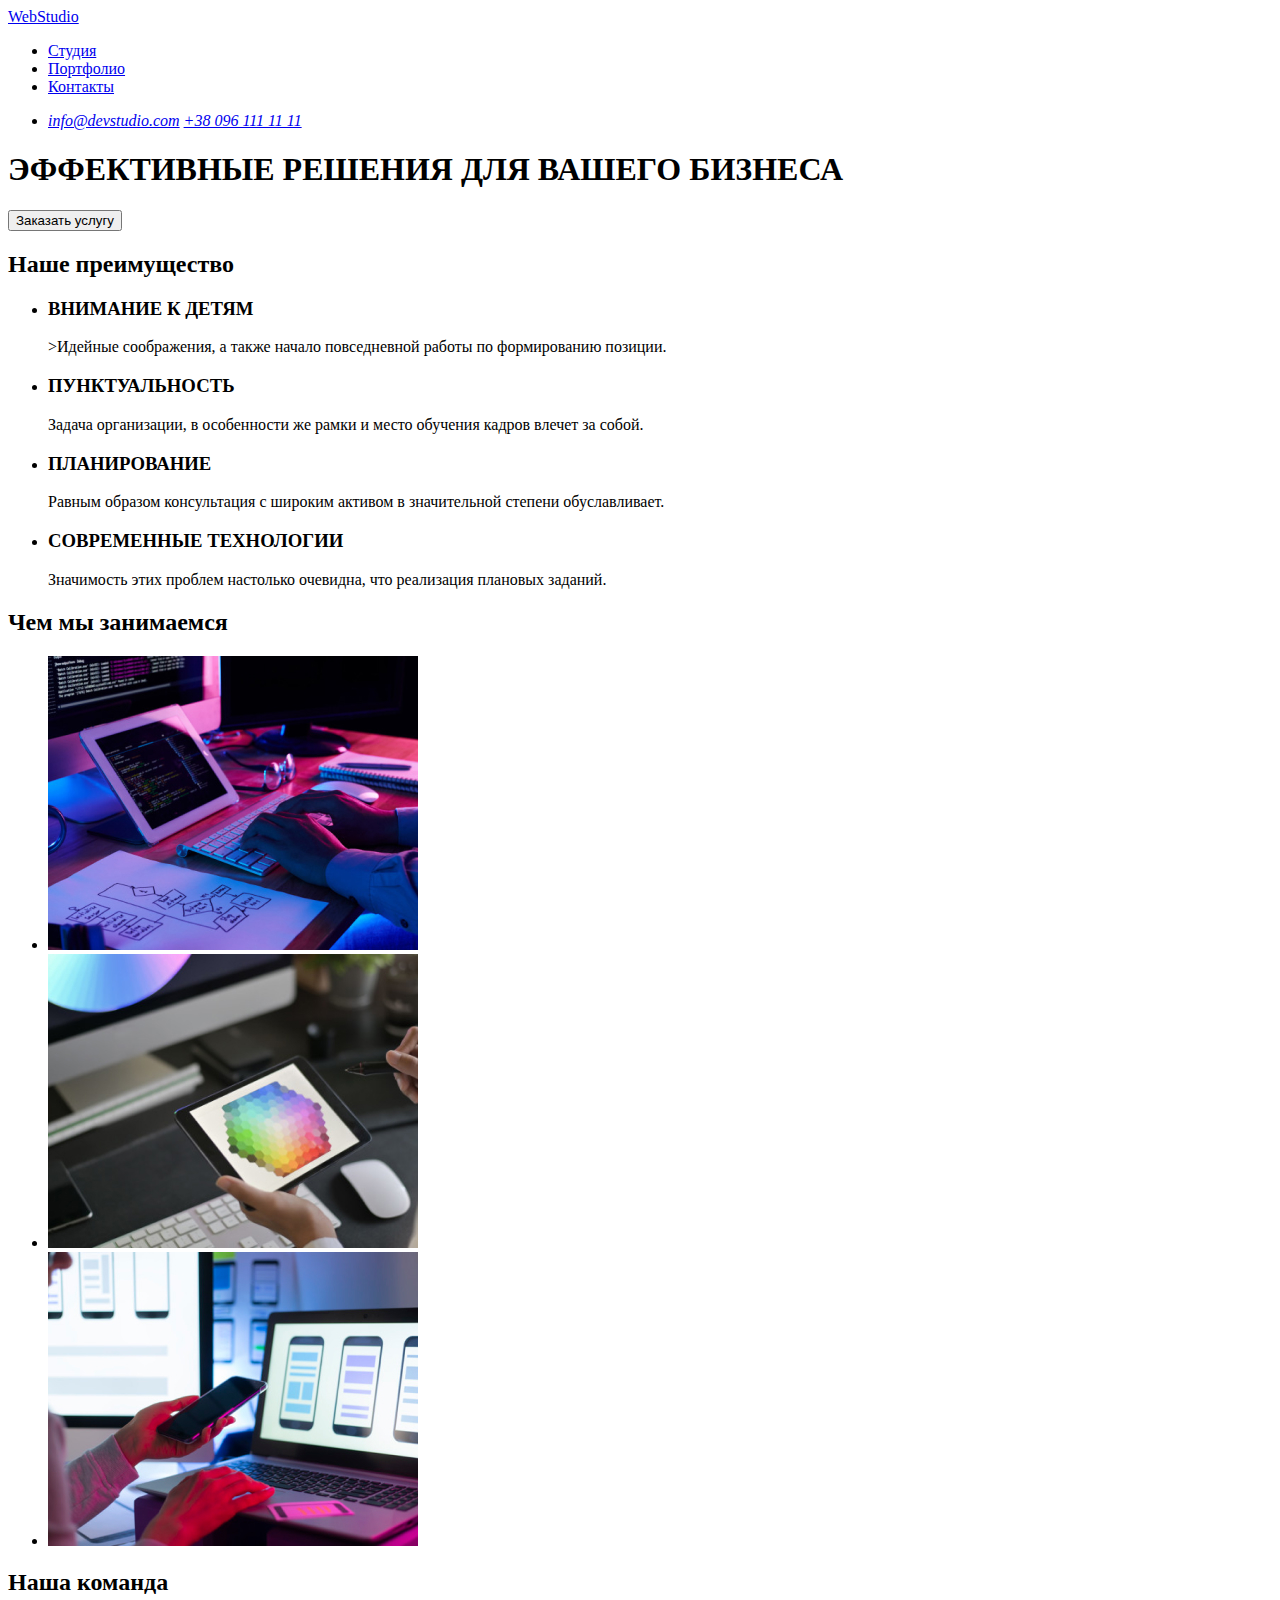
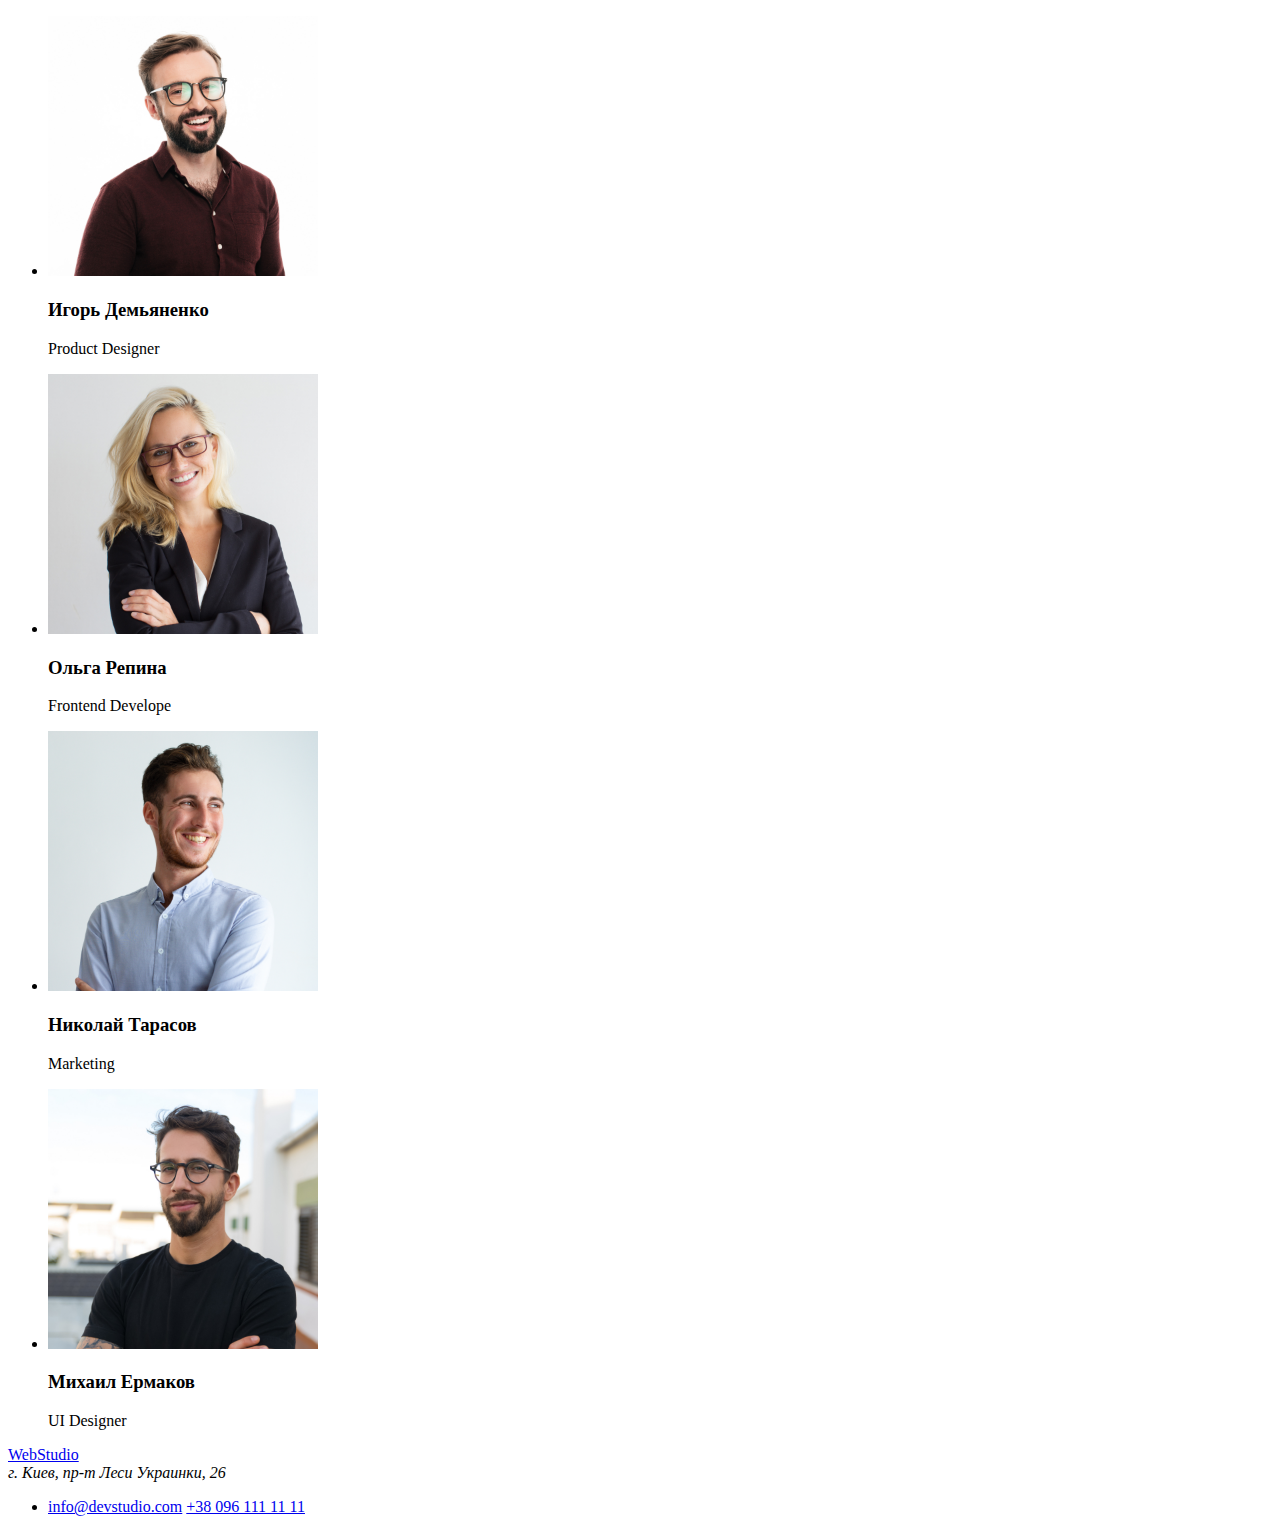
==== index.html @ 913a03cc "проект дз1" ====
<!DOCTYPE html>
<html lang="ru">
<head>
    <meta charset="UTF-8">
    <meta name="viewport" content="width=device-width, initial-scale=1.0">
    <title lang="en">Web Studio</title>
</head>
<body>
    <!-- шапка сайта -->
    <header>
        <nav>
           <a href="#" lang="en">WebStudio</a>
            <ul>
                <li><a href="#">Студия</a></li>
                <li><a href="#">Портфолио</a></li>
                <li><a href="#">Контакты</a></li>
            </ul>
        </nav>
        <address>
            <ul>
                <li>
                    <a href="mailto:info@devstudio.com">info@devstudio.com</a>
                    <a href="tel:+380961111111">+38 096 111 11 11</a>
                </li>
            </ul> 
        </address>
    </header>
    <!-- /шапка сайта -->
    <!-- основной контент -->
    <main>
        <!-- главный блок -->
        <section>
            <h1>ЭФФЕКТИВНЫЕ РЕШЕНИЯ ДЛЯ ВАШЕГО БИЗНЕСА</h1>
            <button>Заказать услугу</button>
        </section>
        <!-- наше преимущество -->
        <section>
            <h2>Наше преимущество</h2>
            <ul>
                <li>
                    <h3>ВНИМАНИЕ К ДЕТЯМ</h3>
                    <p>>Идейные соображения, а также начало повседневной работы по формированию позиции.</p>
                </li>
                <li>
                    <h3>ПУНКТУАЛЬНОСТЬ</h3>
                    <p>Задача организации, в особенности же рамки и место обучения кадров влечет за собой.</p>
                </li>
                <li>
                    <h3>ПЛАНИРОВАНИЕ</h3>
                    <p>Равным образом консультация с широким активом в значительной степени обуславливает.</p>
                </li>
                <li>
                    <h3>СОВРЕМЕННЫЕ ТЕХНОЛОГИИ</h3>
                    <p>Значимость этих проблем настолько очевидна, что реализация плановых заданий.</p>
                </li>
            </ul>
        </section>
        <!-- чем мы занимаемся -->
        <section>
            <h2>Чем мы занимаемся</h2>
            <ul>
                <li><img src="./img/development.jpg" alt="разроботка" width="370" height="294"></li>
                <li><img src="./img/design.jpg" alt="дизайн" width="370" height="294"></li>
                <li><img src="./img/presentation.jpg" alt="презентация" width="370" height="294"></li>
            </ul>
        </section>
        <!-- наша команда -->
        <section>
            <h2>Наша команда</h2>
            <ul>
                <li>
                    <img src="./img/igor.jpg" alt="Игорь Демьяненко" width="270" height="260">
                    <h3>Игорь Демьяненко</h3>
                    <p lang="en">Product Designer</p>
                </li>
                <li>
                    <img src="./img/olga.jpg" alt="Ольга Репина" width="270" height="260">
                    <h3>Ольга Репина</h3>
                    <p lang="en">Frontend Develope</p>
                </li>
                <li>
                    <img src="./img/nik.jpg" alt="Николай Тарасов" width="270" height="260">
                    <h3>Николай Тарасов</h3>
                    <p lang="en">Marketing</p>
                </li>
                <li>
                    <img src="./img/mih.jpg" alt="Михаил Ермаков" width="270" height="260">
                    <h3>Михаил Ермаков</h3>
                    <p lang="en">UI Designer</p>
                </li>
            </ul>
        </section>
    </main>
    <!-- /основной контент -->
    <!-- подвал сайта -->
    <footer>
        <a href="#" lang="en">WebStudio</a>
        <address>г. Киев, пр-т Леси Украинки, 26</address>
        <ul>
            <li>
                <a href="mailto:info@devstudio.com">info@devstudio.com</a>
                <a href="tel:+380961111111">+38 096 111 11 11</a>
            </li>
        </ul> 
    </footer>
    <!-- /подвал сайта -->
</body>
</html>
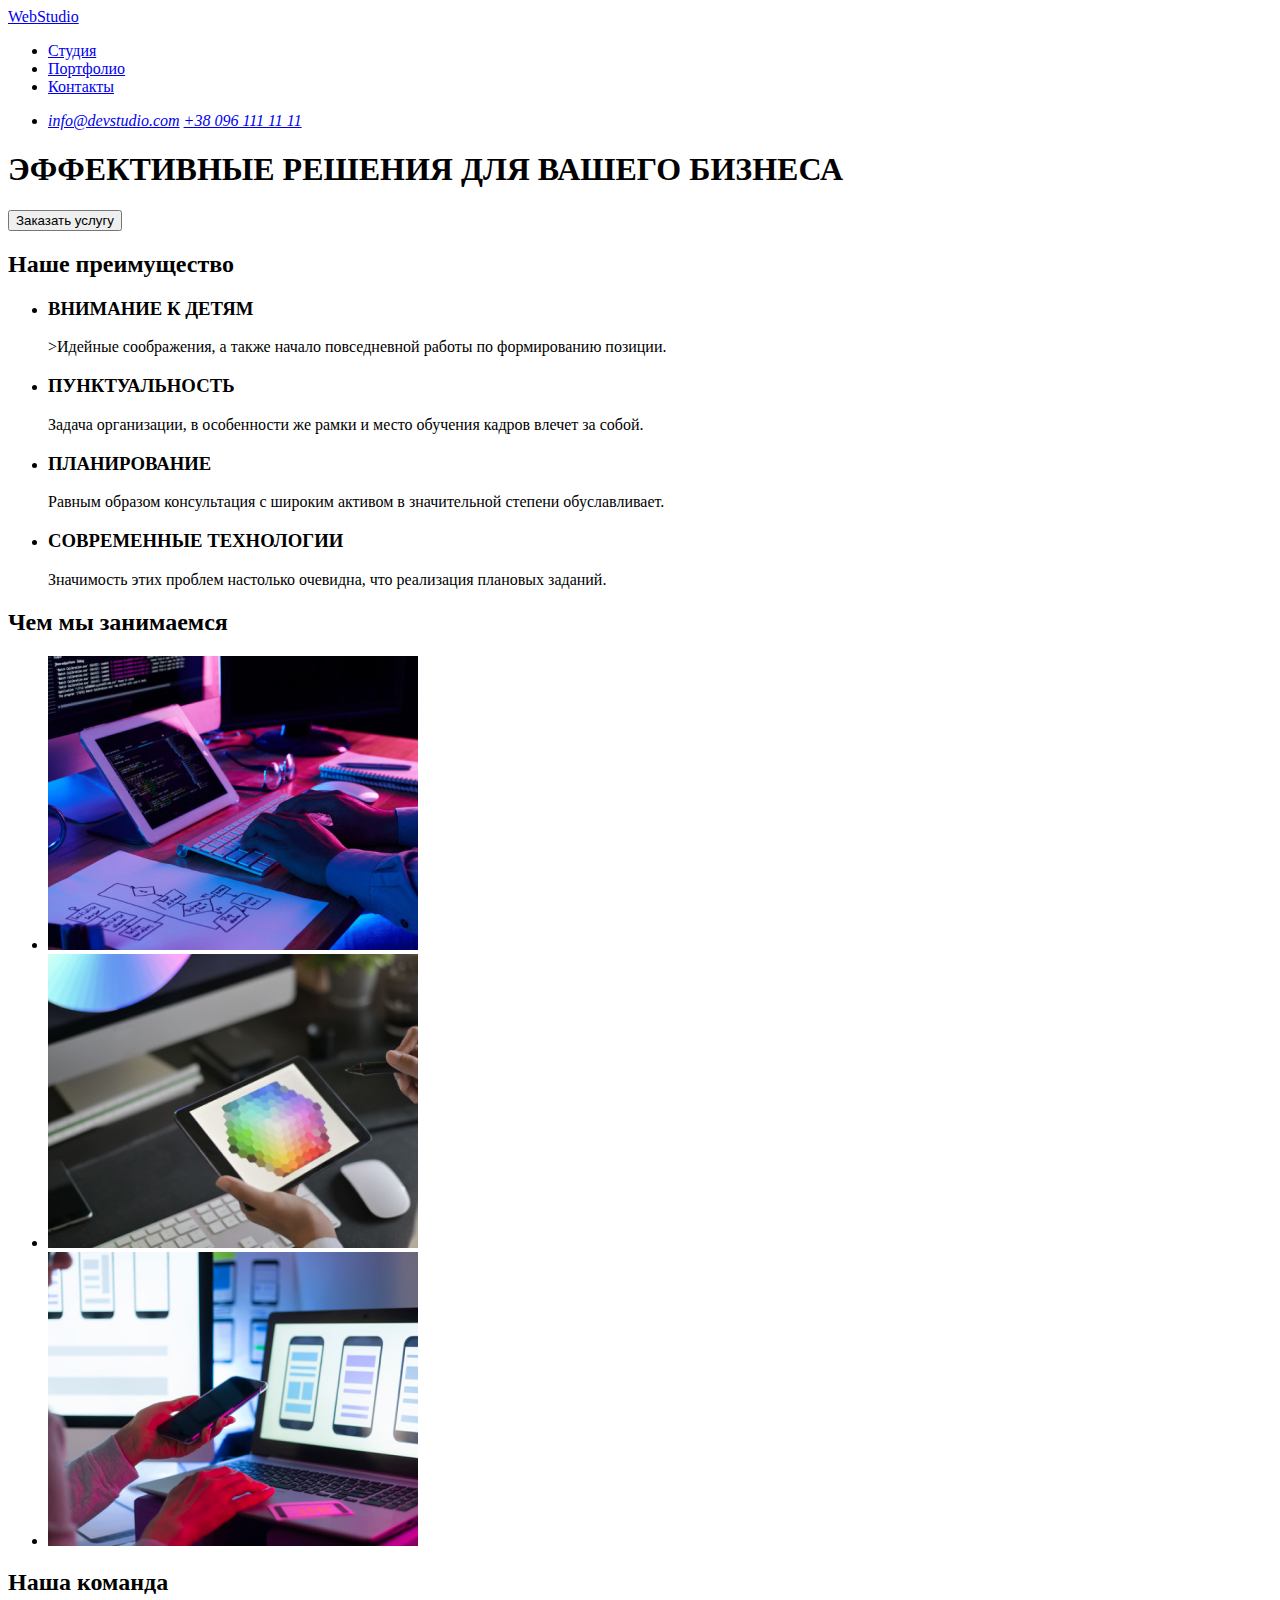
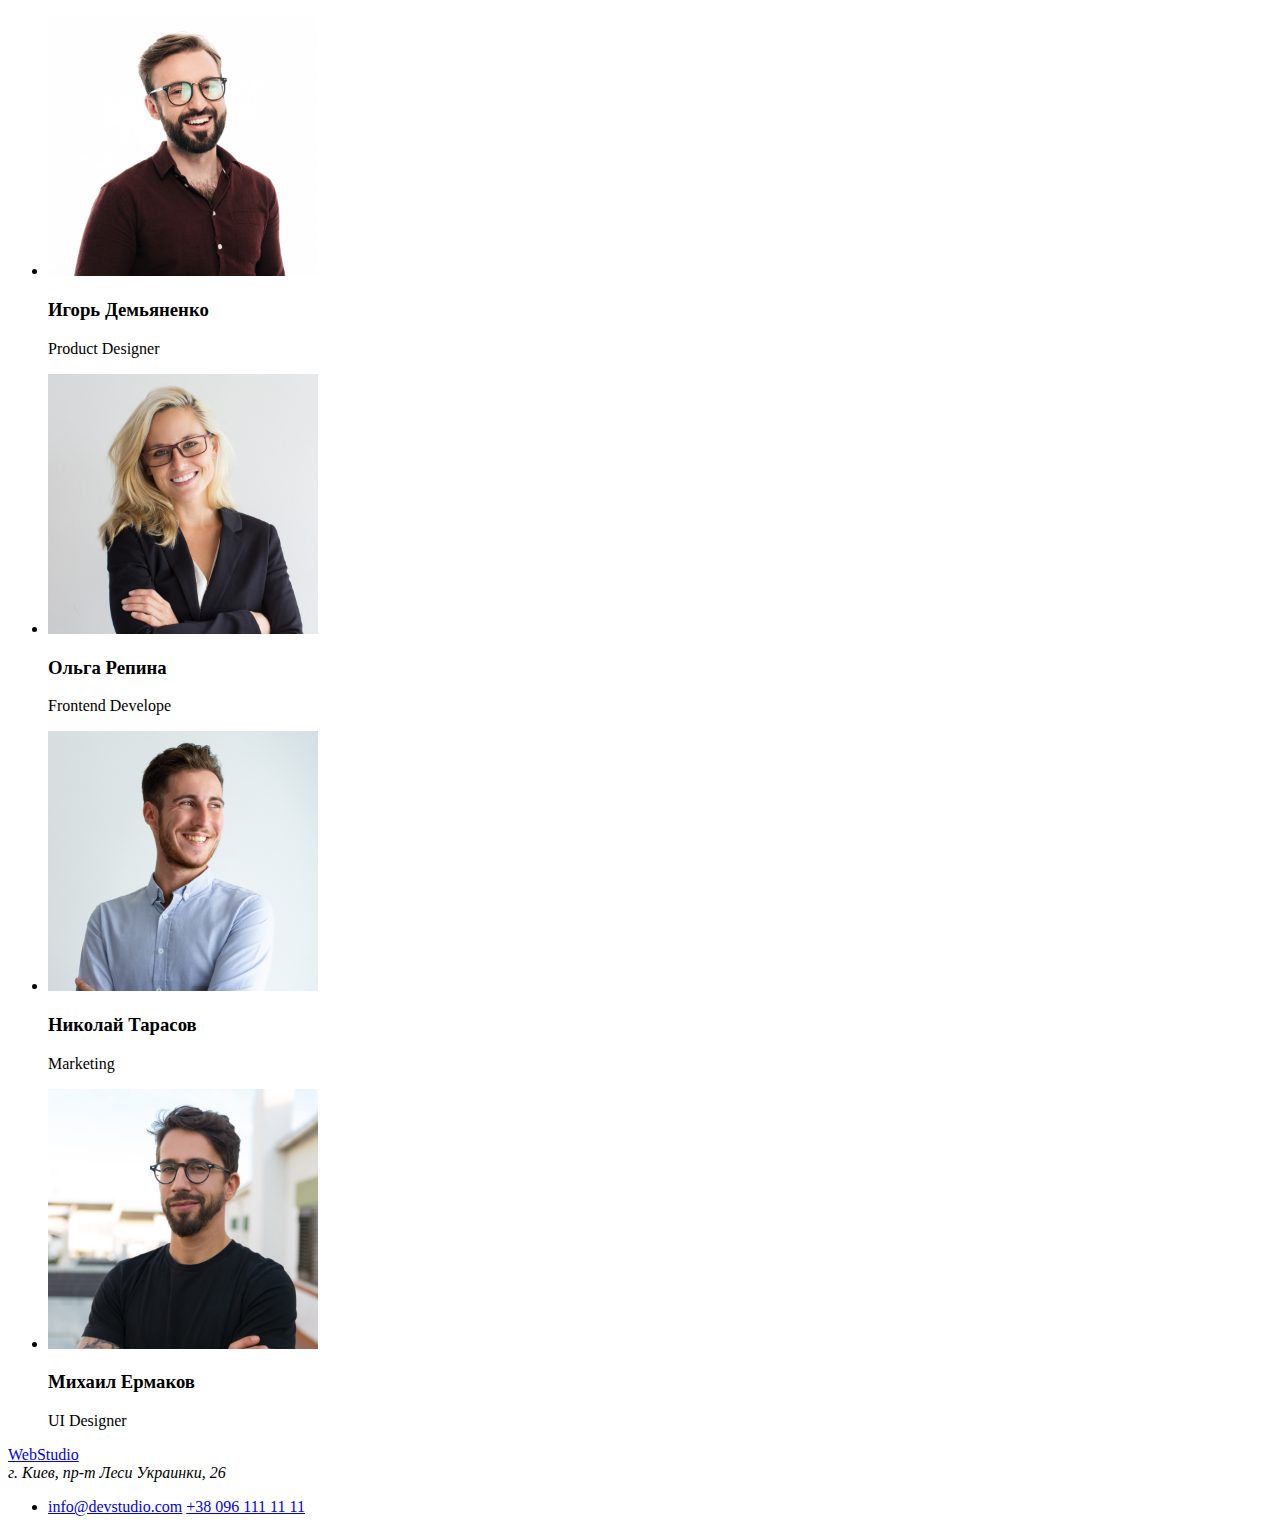
==== commit 01c5f0c7: "разметка портфолио" ====
--- a/index.html
+++ b/index.html
@@ -9,7 +9,7 @@
     <!-- шапка сайта -->
     <header>
         <nav>
-           <a href="#" lang="en">WebStudio</a>
+           <a href="#" lang="en"><span>Web</span>Studio</a>
             <ul>
                 <li><a href="#">Студия</a></li>
                 <li><a href="#">Портфолио</a></li>
@@ -94,7 +94,7 @@
     <!-- /основной контент -->
     <!-- подвал сайта -->
     <footer>
-        <a href="#" lang="en">WebStudio</a>
+        <a href="#" lang="en"><span>Web</span>Studio</a>
         <address>г. Киев, пр-т Леси Украинки, 26</address>
         <ul>
             <li>
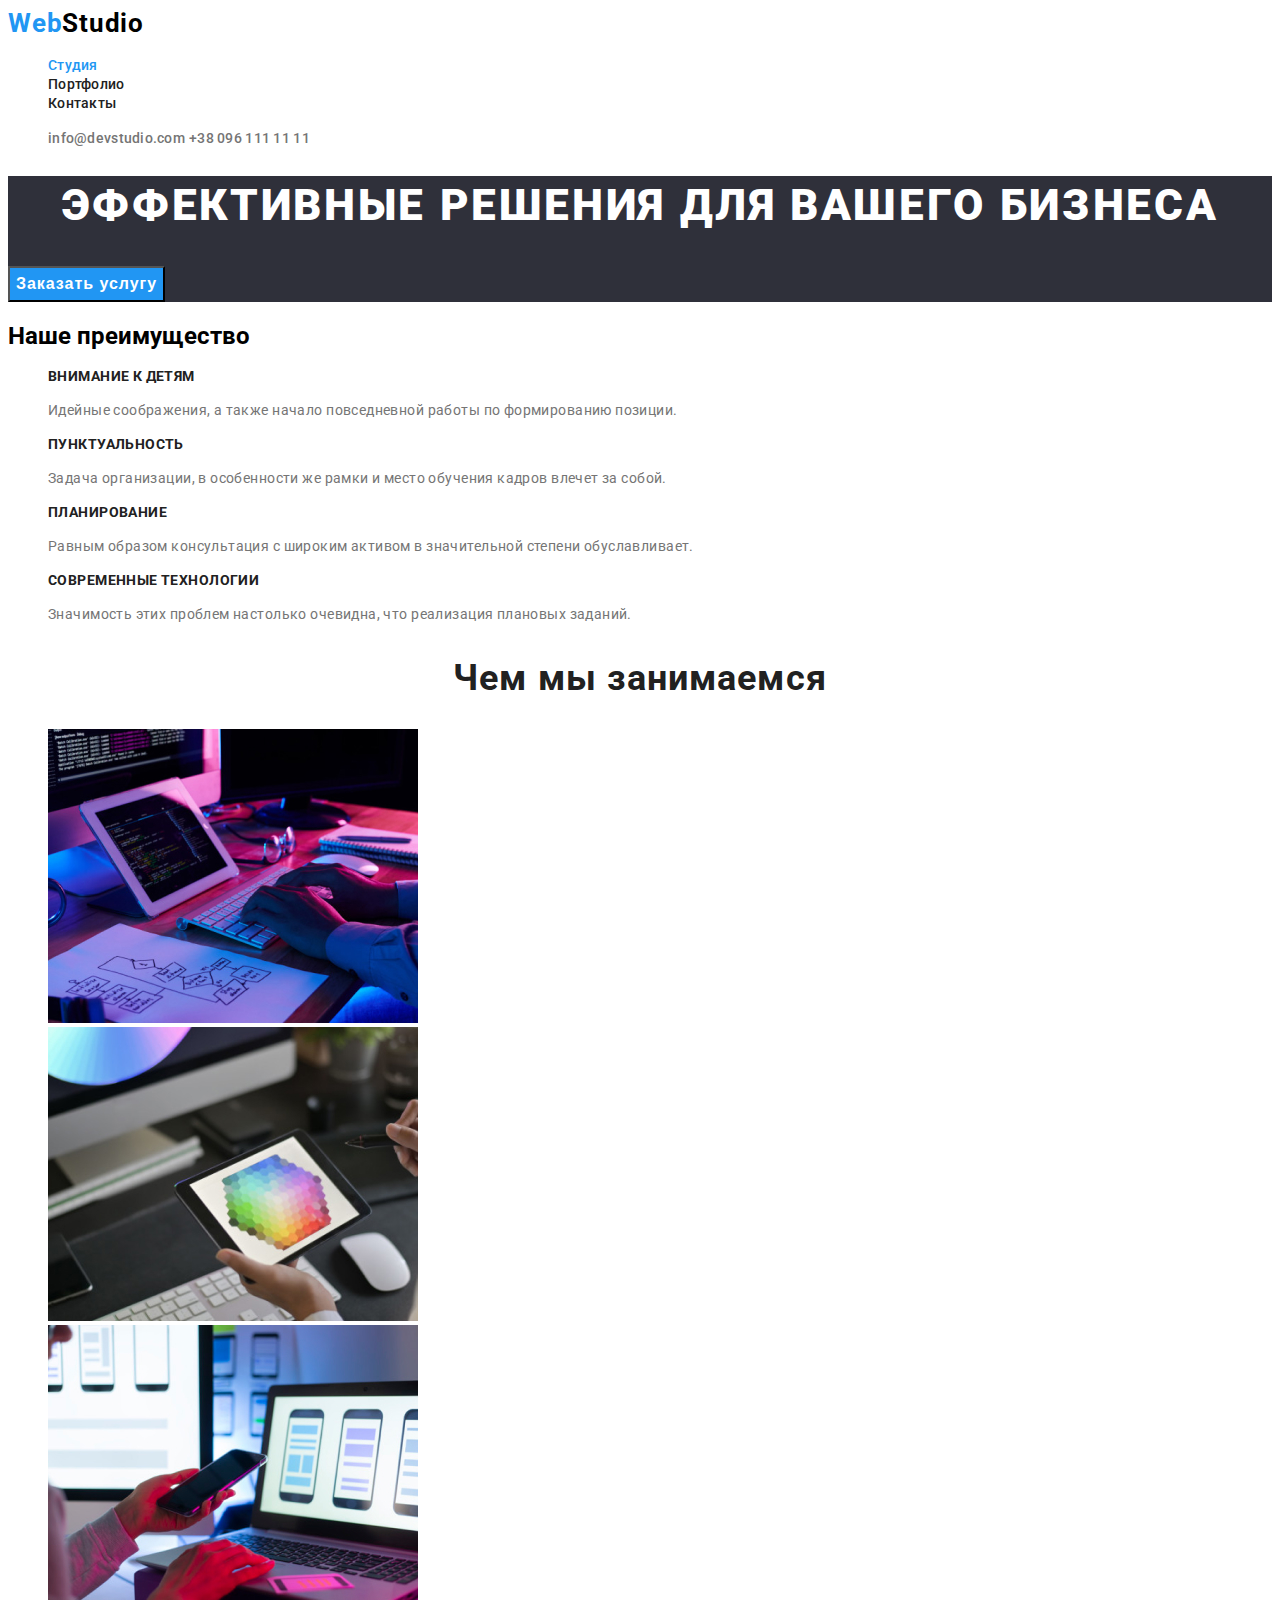
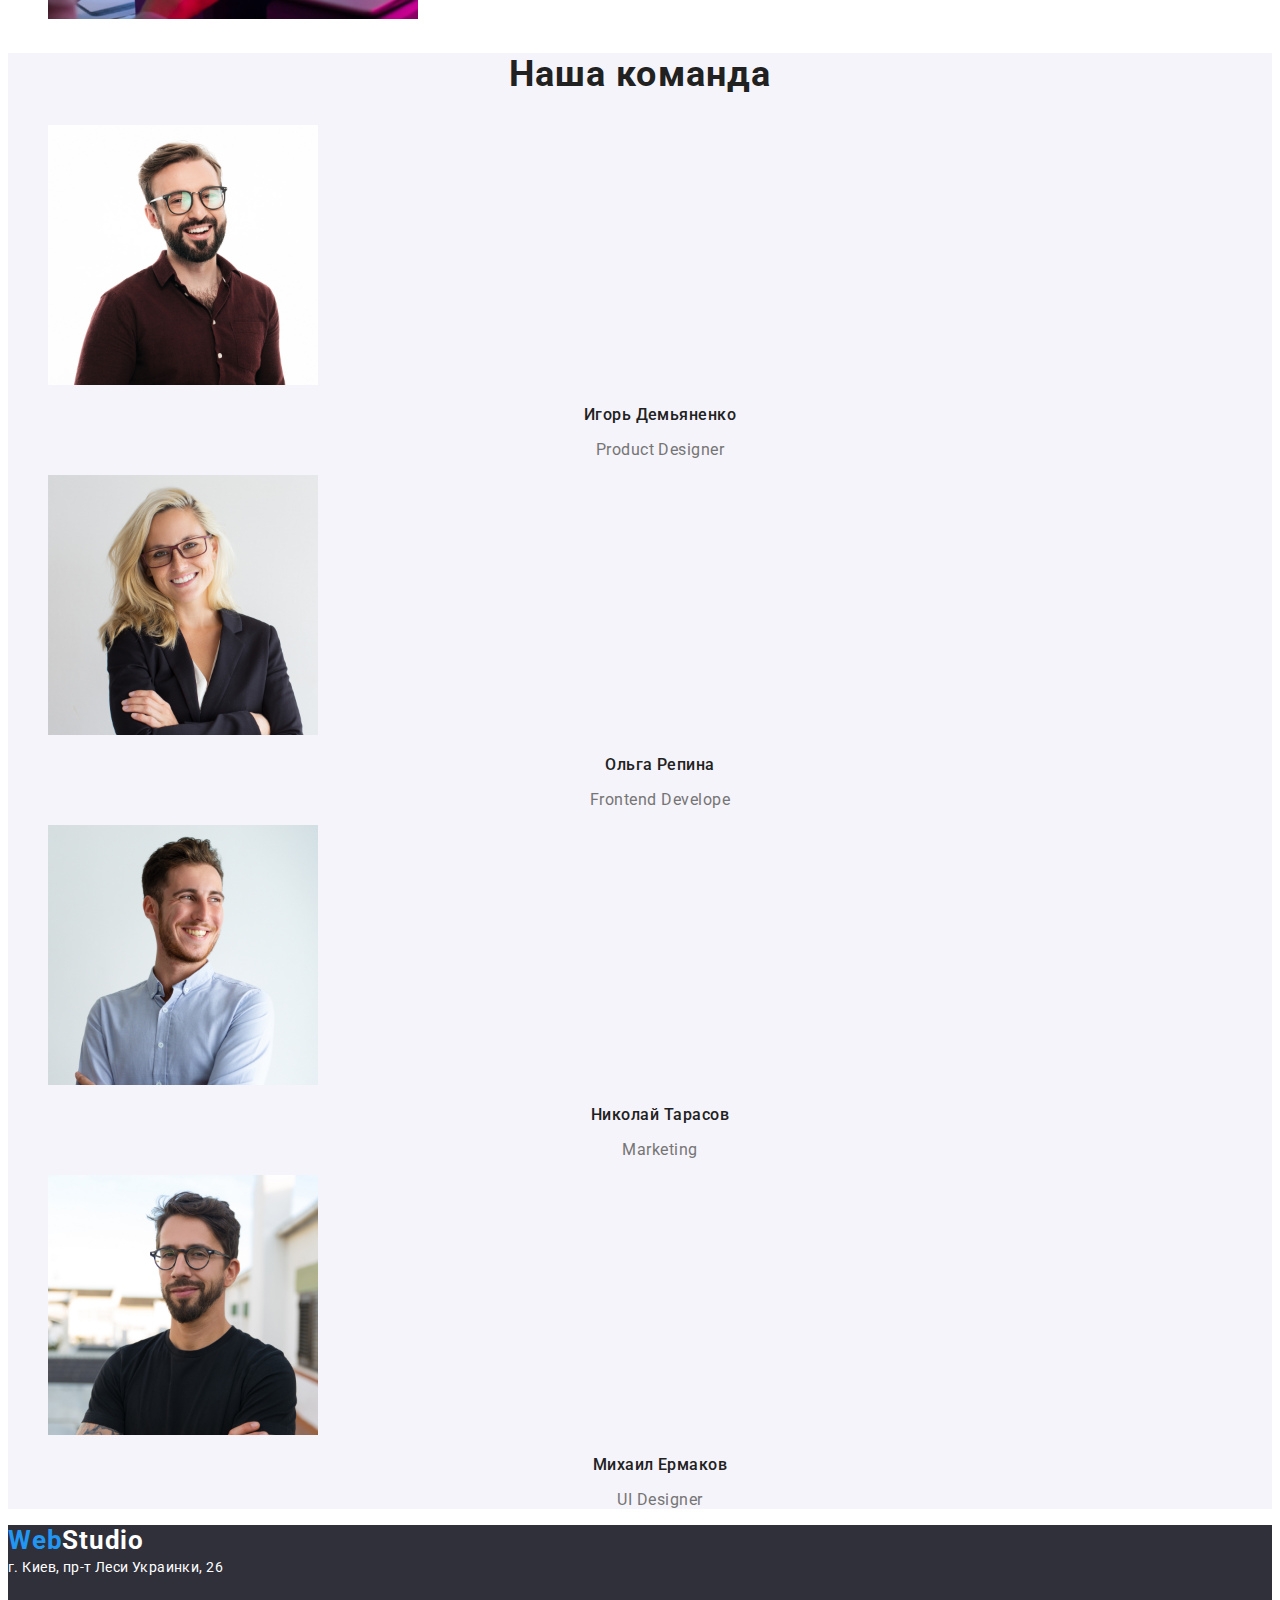
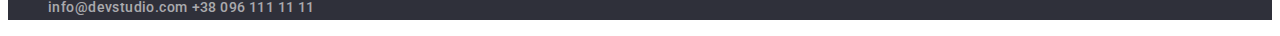
==== commit a34e5d90: "сделан цвет и шрифт" ====
--- a/index.html
+++ b/index.html
@@ -4,23 +4,30 @@
     <meta charset="UTF-8">
     <meta name="viewport" content="width=device-width, initial-scale=1.0">
     <title lang="en">Web Studio</title>
+    <link rel="stylesheet" href="https://cdnjs.cloudflare.com/ajax/libs/modern-normalize/1.0.0/modern-normalize.css"
+    integrity="sha512-Zx6MlUMKSVJoQ+83OwhdILe8cSEsCzfqThJd7J/VA2UrK6Ctj85p+xzqfyuNXE5B1k25uUdmJ2OzItbBy9GHAQ=="
+    crossorigin="anonymous" />
+    <link rel="preconnect" href="https://fonts.gstatic.com">
+    <link href="https://fonts.googleapis.com/css2?family=Raleway:wght@700&family=Roboto:wght@400;500;700&display=swap"
+    rel="stylesheet">
+    <link rel="stylesheet" href="./css/styles.css">
 </head>
 <body>
     <!-- шапка сайта -->
-    <header>
-        <nav>
-           <a href="#" lang="en"><span>Web</span>Studio</a>
-            <ul>
-                <li><a href="#">Студия</a></li>
-                <li><a href="#">Портфолио</a></li>
-                <li><a href="#">Контакты</a></li>
+    <header class="header">
+        <nav class="menu">
+           <a href="#" lang="en" class="logo"><span class="logo-slogan">Web</span>Studio</a>
+            <ul class="list-no-stule">
+                <li><a href="./index.html" class="menu-nav color-atelier">Студия</a></li>
+                <li><a href="./portfolio.html" class="menu-nav">Портфолио</a></li>
+                <li><a href="#" class="menu-nav">Контакты</a></li>
             </ul>
         </nav>
         <address>
-            <ul>
+            <ul class="list-no-stule">
                 <li>
-                    <a href="mailto:info@devstudio.com">info@devstudio.com</a>
-                    <a href="tel:+380961111111">+38 096 111 11 11</a>
+                    <a href="mailto:info@devstudio.com" class="address">info@devstudio.com</a>
+                    <a href="tel:+380961111111" class="address">+38 096 111 11 11</a>
                 </li>
             </ul> 
         </address>
@@ -29,77 +36,103 @@
     <!-- основной контент -->
     <main>
         <!-- главный блок -->
-        <section>
-            <h1>ЭФФЕКТИВНЫЕ РЕШЕНИЯ ДЛЯ ВАШЕГО БИЗНЕСА</h1>
-            <button>Заказать услугу</button>
+        <section class="hero">
+            <h1 class="hero-text">ЭФФЕКТИВНЫЕ РЕШЕНИЯ ДЛЯ ВАШЕГО БИЗНЕСА</h1>
+            <button type="button" class="button-promo">Заказать услугу</button>
         </section>
         <!-- наше преимущество -->
-        <section>
+        <section class="advantage">
             <h2>Наше преимущество</h2>
-            <ul>
+
+            <ul class="list-no-stule">
                 <li>
-                    <h3>ВНИМАНИЕ К ДЕТЯМ</h3>
-                    <p>>Идейные соображения, а также начало повседневной работы по формированию позиции.</p>
+                    <h3 class="key-slogan">ВНИМАНИЕ К ДЕТЯМ</h3>
+                    <p class="text">Идейные соображения, а также начало повседневной работы по формированию позиции.</p>
                 </li>
                 <li>
-                    <h3>ПУНКТУАЛЬНОСТЬ</h3>
-                    <p>Задача организации, в особенности же рамки и место обучения кадров влечет за собой.</p>
+                    <h3 class="key-slogan">ПУНКТУАЛЬНОСТЬ</h3>
+                    <p class="text">Задача организации, в особенности же рамки и место обучения кадров влечет за собой.</p>
                 </li>
                 <li>
-                    <h3>ПЛАНИРОВАНИЕ</h3>
-                    <p>Равным образом консультация с широким активом в значительной степени обуславливает.</p>
+                    <h3 class="key-slogan">ПЛАНИРОВАНИЕ</h3>
+                    <p class="text">Равным образом консультация с широким активом в значительной степени обуславливает.</p>
                 </li>
                 <li>
-                    <h3>СОВРЕМЕННЫЕ ТЕХНОЛОГИИ</h3>
-                    <p>Значимость этих проблем настолько очевидна, что реализация плановых заданий.</p>
+                    <h3 class="key-slogan">СОВРЕМЕННЫЕ ТЕХНОЛОГИИ</h3>
+                    <p class="text">Значимость этих проблем настолько очевидна, что реализация плановых заданий.</p>
                 </li>
             </ul>
         </section>
         <!-- чем мы занимаемся -->
-        <section>
-            <h2>Чем мы занимаемся</h2>
-            <ul>
-                <li><img src="./img/development.jpg" alt="разроботка" width="370" height="294"></li>
-                <li><img src="./img/design.jpg" alt="дизайн" width="370" height="294"></li>
-                <li><img src="./img/presentation.jpg" alt="презентация" width="370" height="294"></li>
+        <section class="we-do">
+            <h2 class="we-do-text">Чем мы занимаемся</h2>
+            <ul class="list-no-stule">
+                <li>
+                    <a href="">
+                        <img src="./img/development.jpg" 
+                        alt="разроботка" width="370" height="294">
+                    </a>
+                </li>
+                <li>
+                    <a href="">
+                        <img src="./img/design.jpg" 
+                        alt="дизайн" width="370" height="294">
+                    </a>
+                </li>
+                <li>
+                    <a href="">
+                       <img src="./img/presentation.jpg" 
+                       alt="презентация" width="370" height="294">
+                    </a>
+                </li>
             </ul>
         </section>
+
         <!-- наша команда -->
-        <section>
-            <h2>Наша команда</h2>
-            <ul>
+
+        <section class="team">
+            <h2 class="our-team">Наша команда</h2>
+            <ul class="list-no-stule">
                 <li>
-                    <img src="./img/igor.jpg" alt="Игорь Демьяненко" width="270" height="260">
-                    <h3>Игорь Демьяненко</h3>
-                    <p lang="en">Product Designer</p>
+                    <a href="">
+                        <img src="./img/igor.jpg" alt="Игорь Демьяненко" width="270" height="260">
+                        <h3 class="name">Игорь Демьяненко</h3>
+                        <p lang="en" class="profession">Product Designer</p>
+                    </a>
                 </li>
                 <li>
-                    <img src="./img/olga.jpg" alt="Ольга Репина" width="270" height="260">
-                    <h3>Ольга Репина</h3>
-                    <p lang="en">Frontend Develope</p>
+                    <a href="">
+                        <img src="./img/olga.jpg" alt="Ольга Репина" width="270" height="260">
+                        <h3 class="name">Ольга Репина</h3>
+                        <p lang="en" class="profession">Frontend Develope</p>
+                    </a>
                 </li>
                 <li>
-                    <img src="./img/nik.jpg" alt="Николай Тарасов" width="270" height="260">
-                    <h3>Николай Тарасов</h3>
-                    <p lang="en">Marketing</p>
+                    <a href="">
+                        <img src="./img/nik.jpg" alt="Николай Тарасов" width="270" height="260">
+                        <h3 class="name">Николай Тарасов</h3>
+                        <p lang="en" class="profession">Marketing</p>
+                    </a>
                 </li>
                 <li>
-                    <img src="./img/mih.jpg" alt="Михаил Ермаков" width="270" height="260">
-                    <h3>Михаил Ермаков</h3>
-                    <p lang="en">UI Designer</p>
+                    <a href="">
+                        <img src="./img/mih.jpg" alt="Михаил Ермаков" width="270" height="260">
+                        <h3 class="name">Михаил Ермаков</h3>
+                        <p lang="en" class="profession">UI Designer</p>
+                    </a>
                 </li>
             </ul>
         </section>
     </main>
     <!-- /основной контент -->
     <!-- подвал сайта -->
-    <footer>
-        <a href="#" lang="en"><span>Web</span>Studio</a>
-        <address>г. Киев, пр-т Леси Украинки, 26</address>
-        <ul>
+    <footer class="footer">
+        <a href="#" lang="en" class="logo white-logo"><span class="logo-slogan">Web</span>Studio</a>
+        <address class="map-address">г. Киев, пр-т Леси Украинки, 26</address>
+        <ul class="list-no-stule">
             <li>
-                <a href="mailto:info@devstudio.com">info@devstudio.com</a>
-                <a href="tel:+380961111111">+38 096 111 11 11</a>
+                <a href="mailto:info@devstudio.com" class="address lower-address">info@devstudio.com</a>
+                <a href="tel:+380961111111" class="address lower-address">+38 096 111 11 11</a>
             </li>
         </ul> 
     </footer>
--- a/css/styles.css
+++ b/css/styles.css
@@ -0,0 +1,245 @@
+:root {
+  --main-text: 'Roboto', sans-serif;
+  --logo-text: 'Raleway' sans-serif;
+  --body-collor: #ffffff;
+  --link-color: #2196f3;
+  --main-color: #212121;
+  --text-color: #757575;
+}
+
+/* 
+основной фон сайта   #ffffff
+основной цвет текста #212121
+цвет парагрофа       #757575
+цвет ссылок при навидении #2196F3
+*/
+/* ========== BODY ============= */
+
+body {
+  font-family: var(--main-text);
+  font-style: normal;
+  font-weight: normal;
+  background-color: #ffffff;
+}
+
+a {
+  text-decoration: none;
+}
+
+.list-no-stule {
+  list-style: none;
+}
+
+/* ========== BODY =============== */
+
+/* =========== HEADER ============ */
+.logo {
+  font-family: var(--logo-text);
+  font-weight: bold;
+  font-size: 26px;
+  line-height: 1.19;
+  letter-spacing: 0.03em;
+  color: #000000;
+}
+.logo-slogan {
+  color: #2196f3;
+}
+
+.menu-nav {
+  font-weight: 500;
+  font-size: 14px;
+  line-height: 1.14;
+  letter-spacing: 0.02em;
+  color: #212121;
+}
+.menu-nav:hover,
+.menu-nav:focus {
+  color: var(--link-color);
+}
+
+.color-atelier {
+  color: var(--link-color);
+}
+
+.address {
+  font-style: normal;
+  font-weight: 500;
+  font-size: 14px;
+  line-height: 1.14;
+  letter-spacing: 0.02em;
+  color: var(--text-color);
+}
+.address:hover,
+.address:focus {
+  color: var(--link-color);
+}
+
+/* ============/ HEADER /=============== */
+
+/* ============== ГЛАВНЫЙ БЛОК ================== */
+
+.hero {
+  background-color: #2f303a;
+}
+
+.hero-text {
+  font-weight: 900;
+  font-size: 44px;
+  line-height: 1.36;
+  text-align: center;
+  letter-spacing: 0.06em;
+  text-transform: uppercase;
+  color: #ffffff;
+}
+
+.button-promo {
+  background-color: #2196f3;
+  color: #ffffff;
+  font-weight: bold;
+  font-size: 16px;
+  line-height: 1.87;
+  display: flex;
+  align-items: center;
+  text-align: center;
+  letter-spacing: 0.06em;
+}
+/* =========== / ГЛАВНЫЙ БЛОК /============== */
+
+/* =============== НАШЕ ПРЕИМУЩЕСТВО ========== */
+
+.key-slogan {
+  font-weight: bold;
+  font-size: 14px;
+  line-height: 1.14;
+  letter-spacing: 0.03em;
+  text-transform: uppercase;
+  color: var(--main-color);
+}
+
+.text {
+  font-weight: normal;
+  font-size: 14px;
+  line-height: 1.71;
+  letter-spacing: 0.03em;
+  color: var(--text-color);
+}
+
+/* =============== / Наше ПРЕИМУЩЕСТВО / ========== */
+
+/* ================== ЧЕМ МЫ ЗАНИМАЕМСЯ =========================== */
+
+.we-do-text {
+  font-weight: bold;
+  font-size: 36px;
+  line-height: 1.17;
+  text-align: center;
+  letter-spacing: 0.03em;
+  color: var(--main-color);
+}
+
+/* ================== / ЧЕМ МЫ ЗАНИМАЕМСЯ / =========================== */
+
+/* ==================== НАША КОМАНДА =========================== */
+
+.team {
+  background: #f5f4fa;
+}
+
+.our-team {
+  font-weight: bold;
+  font-size: 36px;
+  line-height: 1.17;
+  text-align: center;
+  letter-spacing: 0.03em;
+  color: var(--main-color);
+}
+
+.name {
+  font-weight: 500;
+  font-size: 16px;
+  line-height: 1.19;
+  text-align: center;
+  letter-spacing: 0.03em;
+  color: var(--main-color);
+}
+
+.profession {
+  font-weight: normal;
+  font-size: 16px;
+  line-height: 1.19;
+  text-align: center;
+  letter-spacing: 0.03em;
+  color: var(--text-color);
+}
+
+/* ==================== / НАША КОМАНДА /=========================== */
+
+/* ==================== FOOTER ============================== */
+
+.footer {
+  background: #2f303a;
+}
+
+.white-logo {
+  color: #ffffff;
+}
+
+.map-address {
+  font-style: normal;
+  font-size: 14px;
+  line-height: 1.71;
+  letter-spacing: 0.03em;
+  color: #ffffff;
+}
+
+.lower-address {
+  font-size: 14px;
+  line-height: 1.71;
+  letter-spacing: 0.03em;
+  color: rgba(255, 255, 255, 0.6);
+}
+
+/* ====================== / FOOTER /============================== */
+
+/* ======================= * ПОРТФОЛИО * ====================== */
+
+.color-portfolio {
+  color: var(--link-color);
+}
+
+/* =================== Кнопки  (примеры работ)================ */
+.linc-button {
+  font-weight: 500;
+  font-size: 16px;
+  line-height: 1.62;
+  text-align: center;
+  letter-spacing: 0.03em;
+  background-color: #f5f4fa;
+  color: var(--main-color);
+}
+.linc-button:hover,
+.linc-button:focus {
+  background-color: var(--link-color);
+  color: #ffffff;
+}
+/* =================== / Кнопки  (примеры работ) / ================ */
+
+/* =================== Ссылки (Примеры работ)================ */
+
+.title {
+  font-weight: bold;
+  font-size: 18px;
+  line-height: 2;
+  letter-spacing: 0.06em;
+  color: var(--main-color);
+}
+
+.information-text {
+  font-size: 16px;
+  line-height: 1.87;
+  letter-spacing: 0.03em;
+  color: var(--text-color);
+}
+/* =================== / Ссылки (Примеры работ) /================ */
+
+/* ======================= / * ПОРТФОЛИО * / ====================== */
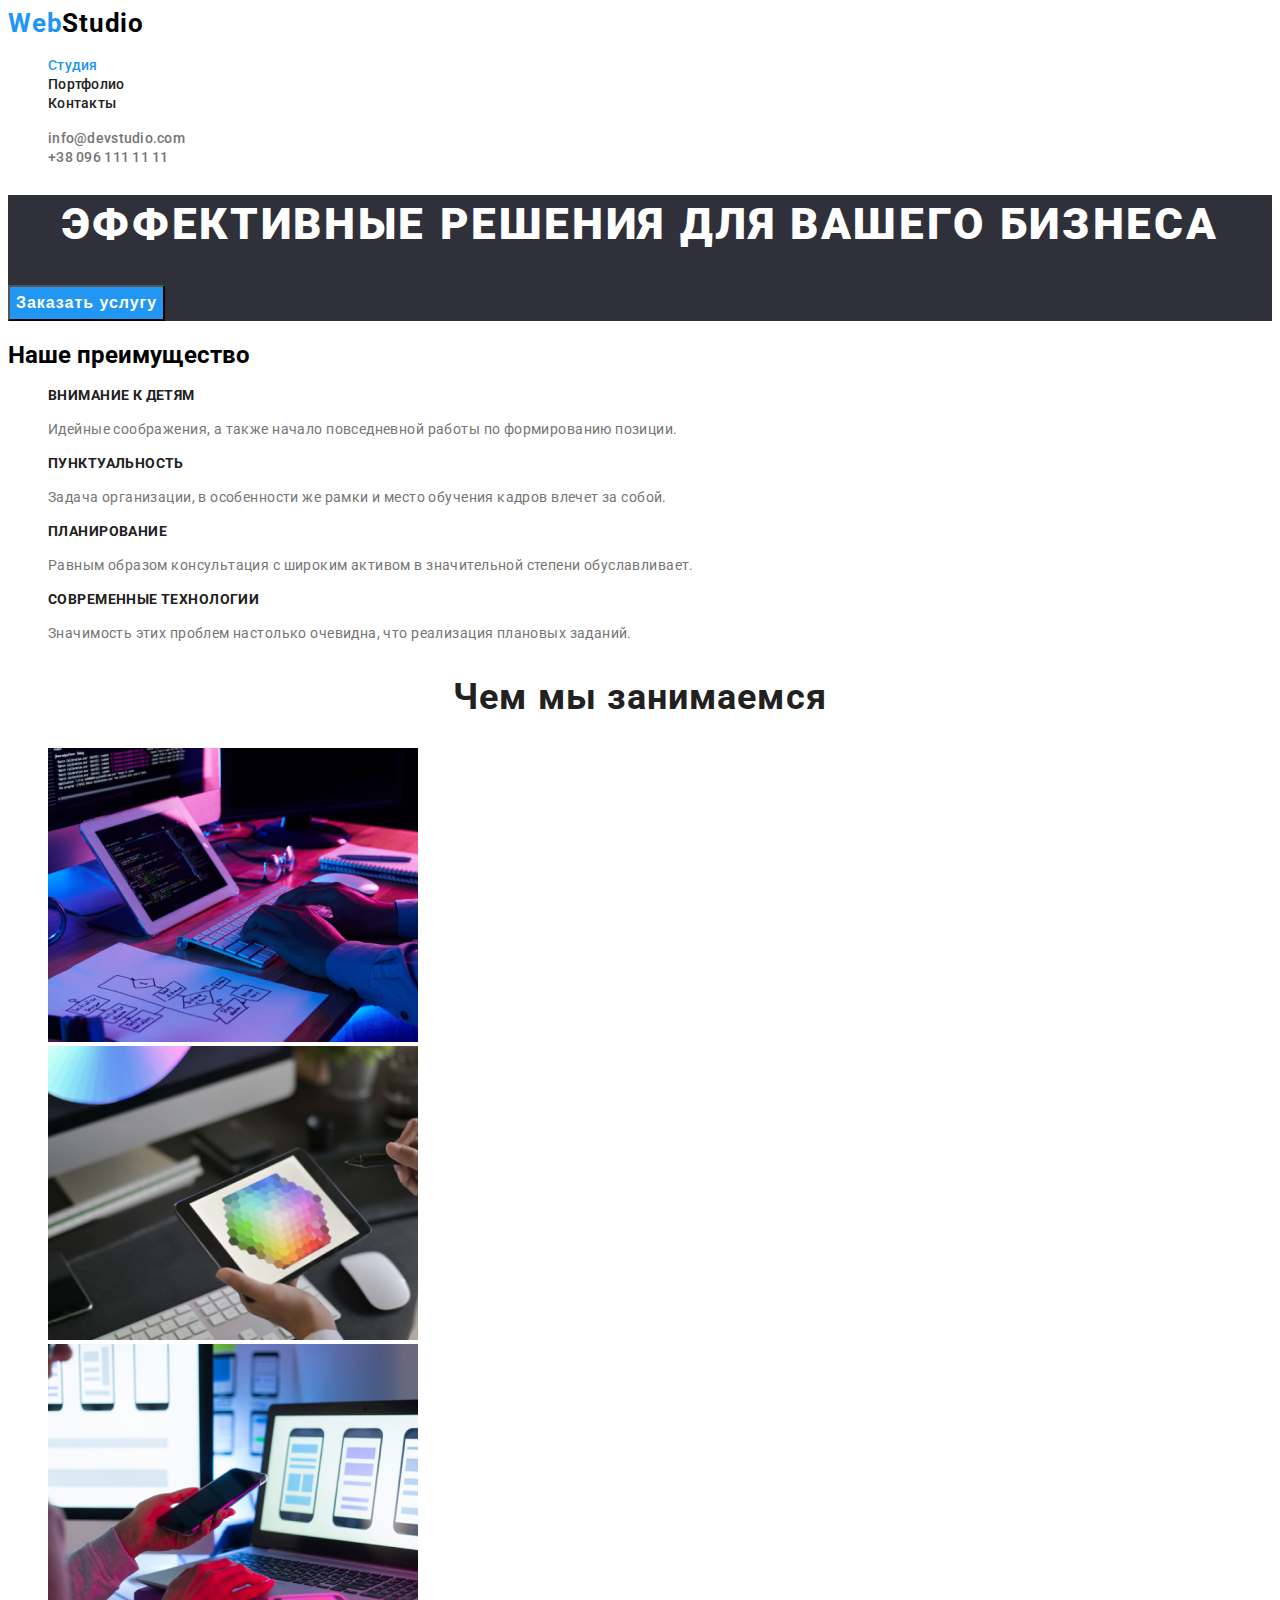
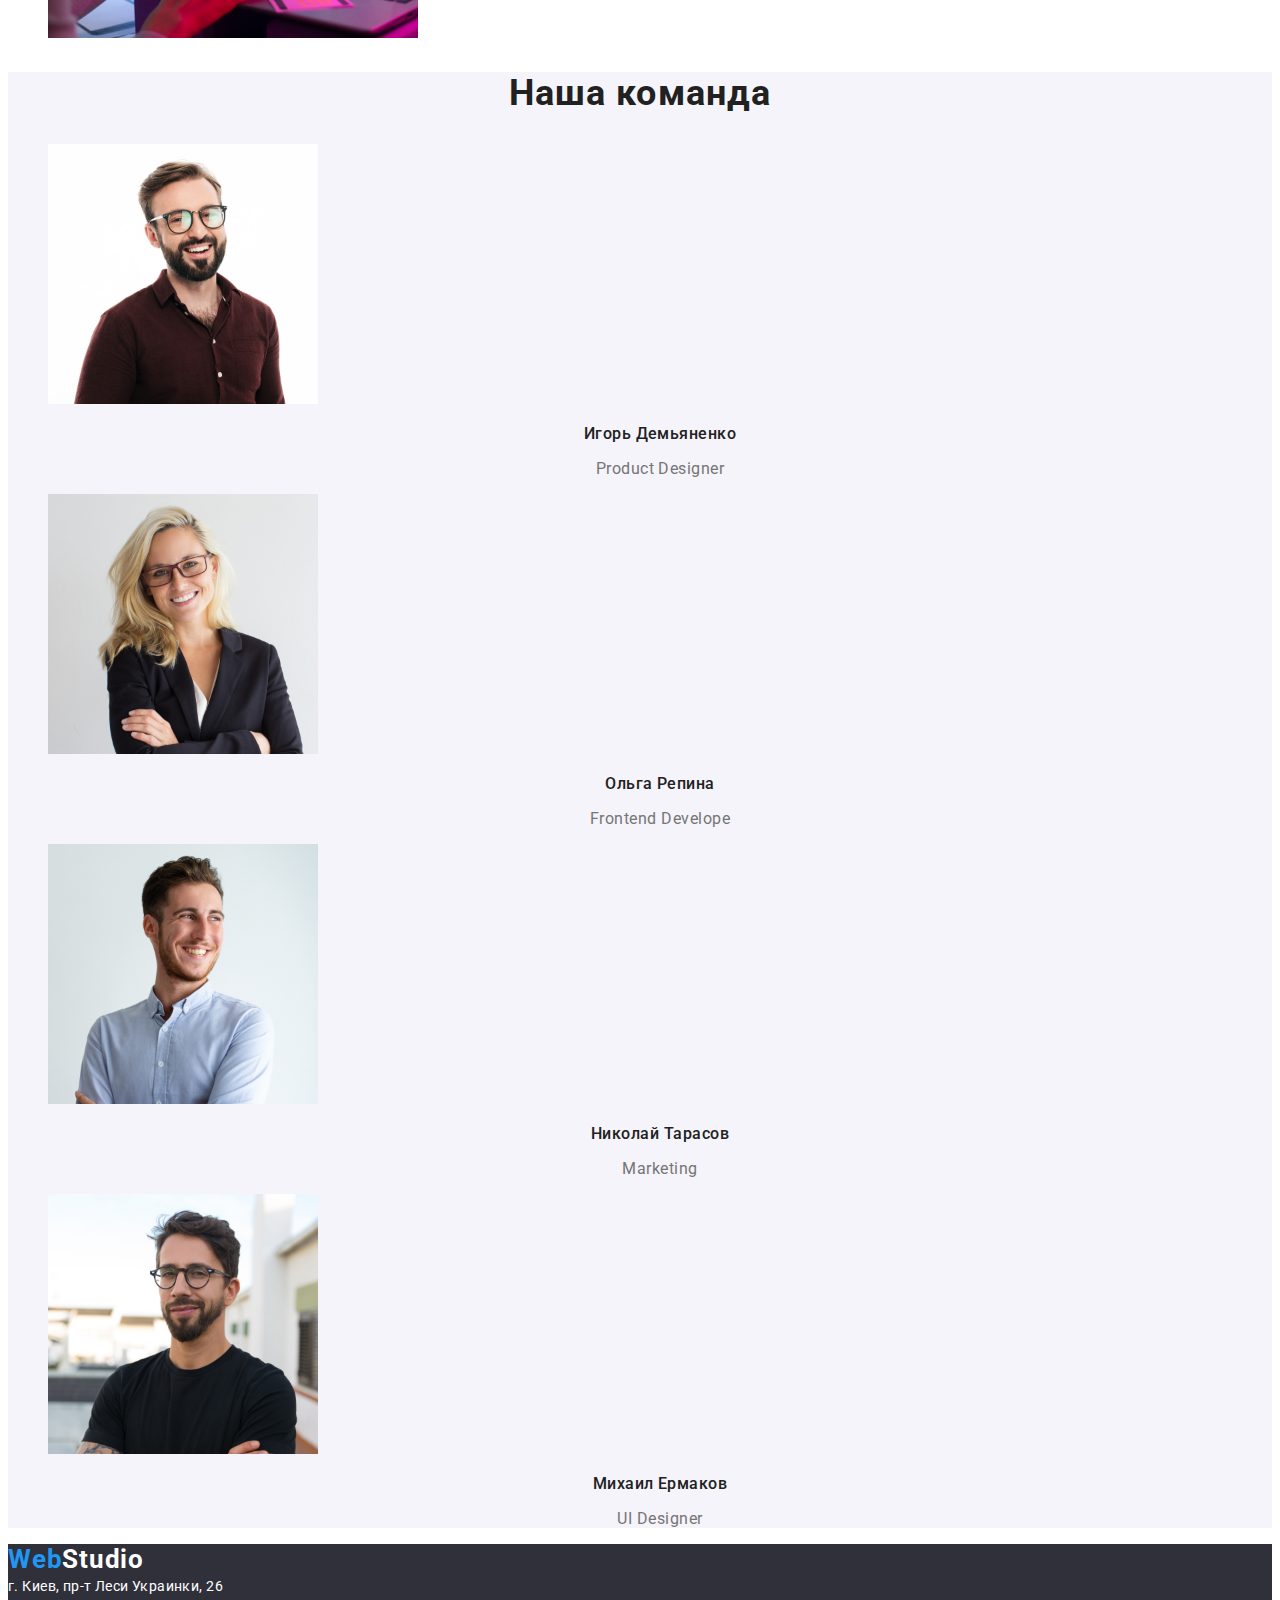
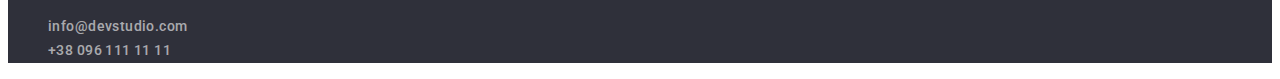
==== commit 0bc7c3e4: "Сделаны изменения (кооректировки)" ====
--- a/index.html
+++ b/index.html
@@ -23,14 +23,14 @@
                 <li><a href="#" class="menu-nav">Контакты</a></li>
             </ul>
         </nav>
-        <address>
-            <ul class="list-no-stule">
-                <li>
-                    <a href="mailto:info@devstudio.com" class="address">info@devstudio.com</a>
-                    <a href="tel:+380961111111" class="address">+38 096 111 11 11</a>
-                </li>
-            </ul> 
-        </address>
+        <ul class="list-no-stule">
+            <li>     
+               <a href="mailto:info@devstudio.com" class="address">info@devstudio.com</a> 
+            </li>
+            <li>
+                <a href="tel:+380961111111" class="address">+38 096 111 11 11</a>
+            </li>
+        </ul>
     </header>
     <!-- /шапка сайта -->
     <!-- основной контент -->
@@ -132,10 +132,15 @@
         <ul class="list-no-stule">
             <li>
                 <a href="mailto:info@devstudio.com" class="address lower-address">info@devstudio.com</a>
+            </li>
+            <li>
                 <a href="tel:+380961111111" class="address lower-address">+38 096 111 11 11</a>
             </li>
-        </ul> 
+        </ul>
     </footer>
     <!-- /подвал сайта -->
 </body>
-</html>+</html>
+
+
+
--- a/css/styles.css
+++ b/css/styles.css
@@ -5,6 +5,8 @@
   --link-color: #2196f3;
   --main-color: #212121;
   --text-color: #757575;
+  --logo-color-black: #000000;
+  --logo-color-white: #ffffff;
 }
 
 /* 
@@ -19,7 +21,7 @@
   font-family: var(--main-text);
   font-style: normal;
   font-weight: normal;
-  background-color: #ffffff;
+  background-color: var(--body-collor);
 }
 
 a {
@@ -39,7 +41,7 @@
   font-size: 26px;
   line-height: 1.19;
   letter-spacing: 0.03em;
-  color: #000000;
+  color: var(--logo-color-black);
 }
 .logo-slogan {
   color: #2196f3;
@@ -50,7 +52,7 @@
   font-size: 14px;
   line-height: 1.14;
   letter-spacing: 0.02em;
-  color: #212121;
+  color: var(--main-color);
 }
 .menu-nav:hover,
 .menu-nav:focus {
@@ -181,7 +183,7 @@
 }
 
 .white-logo {
-  color: #ffffff;
+  color: var(--logo-color-white);
 }
 
 .map-address {
